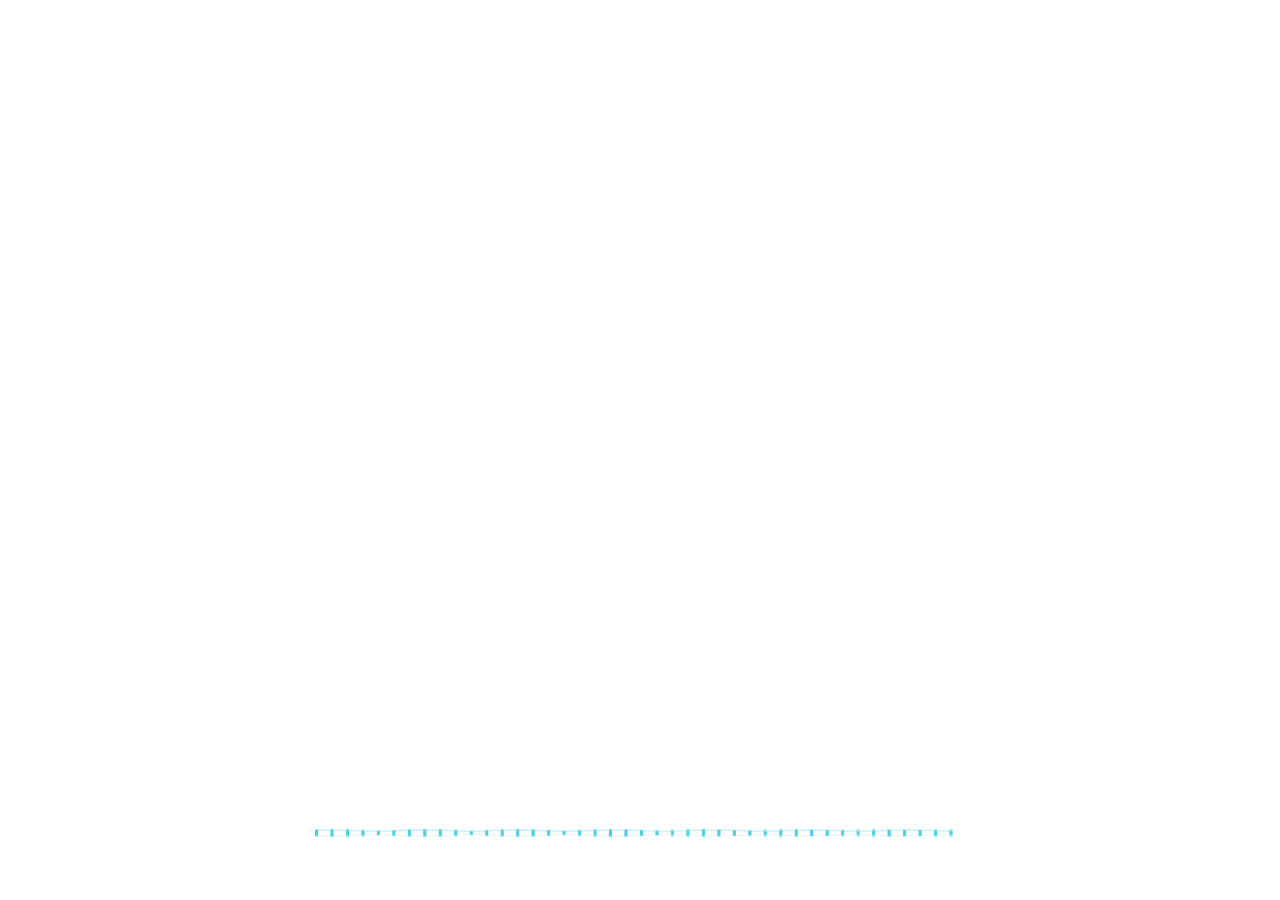
==== frontend/voice_overlay/index.html @ 0b5821e7 "style: replace voice overlay with HTML waveform dock Replace Tkinter canvas overlay with pywebview H" ====
<!DOCTYPE html>
<html lang="zh-CN">
<head>
<meta charset="UTF-8">
<meta name="viewport" content="width=device-width, initial-scale=1.0">
<title>小黄 Voice Dock</title>
<link rel="stylesheet" href="assets/style.css">
</head>
<body>
<div class="hud-anchor" id="hud-anchor">
  <div class="hud" id="hud">
    <div class="wave-box">
      <canvas id="waveCanvas" width="640" height="110"></canvas>
    </div>
  </div>
</div>
<script src="assets/app.js"></script>
</body>
</html>
---- frontend/voice_overlay/assets/style.css ----
/* XiaoHuang Voice Dock — minimal styling */
*, *::before, *::after { box-sizing: border-box; margin: 0; padding: 0; }

html, body {
  width: 100%; height: 100%;
  overflow: hidden;
  background: transparent;
  font-family: "Microsoft YaHei UI", "Segoe UI", system-ui, sans-serif;
  -webkit-font-smoothing: antialiased;
}

.hud-anchor {
  position: fixed;
  bottom: 0; left: 0;
  width: 100%; height: 100%;
  display: flex;
  align-items: flex-end;
  justify-content: center;
  padding-bottom: 12px;
  opacity: 1;
  transition: opacity 0.45s cubic-bezier(0.16, 1, 0.3, 1),
              transform 0.45s cubic-bezier(0.16, 1, 0.3, 1);
  transform: translateY(0);
  pointer-events: none;
}

.hud-anchor.visible {
  opacity: 1;
  transform: translateY(0);
}

.hud-anchor.hiding {
  opacity: 0;
  transform: translateY(20px);
}

.hud {
  display: flex;
  align-items: center;
  justify-content: center;
  pointer-events: auto;
}

.wave-box {
  position: relative;
  width: 660px; height: 110px;
}

#waveCanvas {
  display: block;
  width: 100%; height: 100%;
}
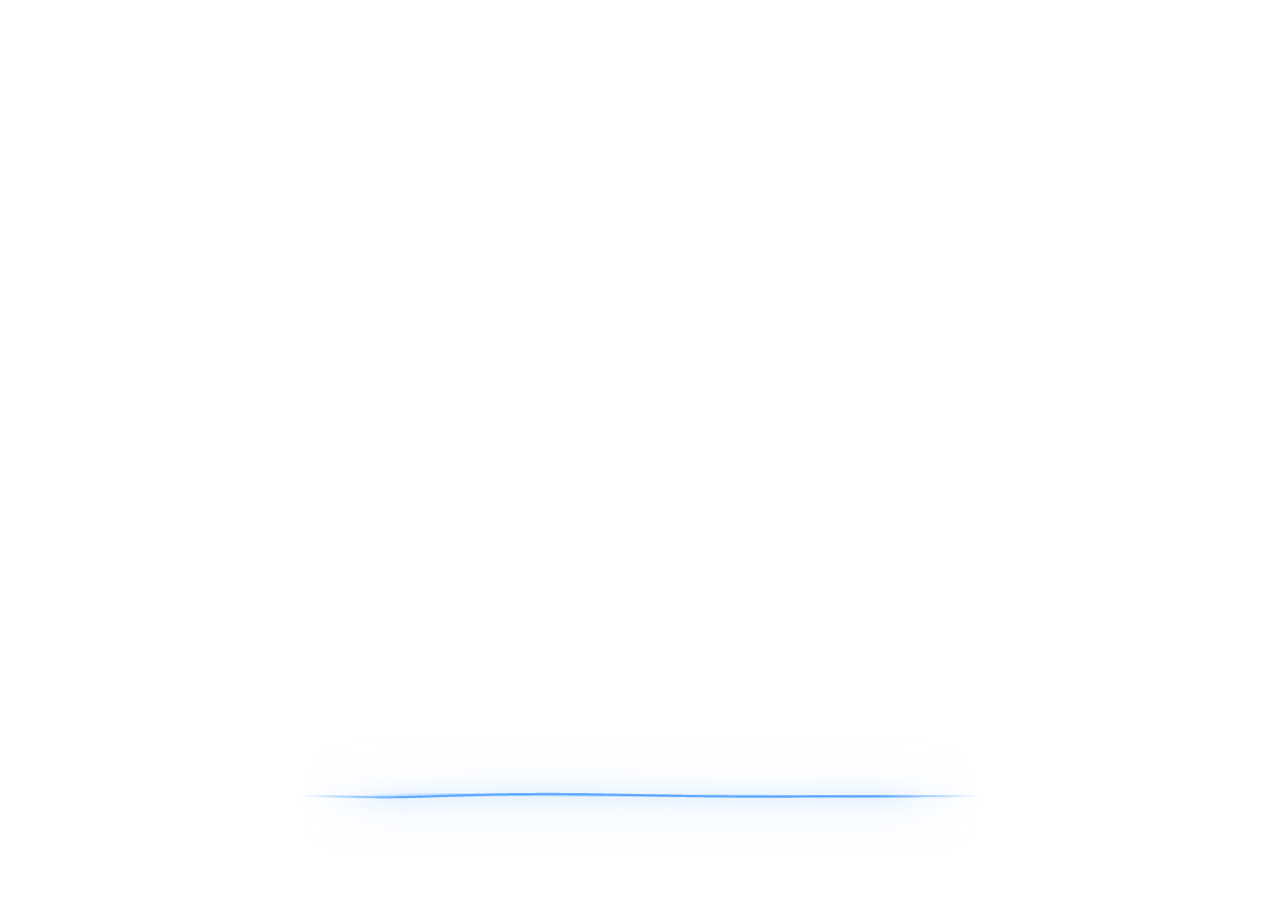
==== commit a604f869: "style: migrate prototype waveform engine to voice dock Replace simplified waveform with the full pro" ====
--- a/frontend/voice_overlay/index.html
+++ b/frontend/voice_overlay/index.html
@@ -3,15 +3,15 @@
 <head>
 <meta charset="UTF-8">
 <meta name="viewport" content="width=device-width, initial-scale=1.0">
-<title>小黄 Voice Dock</title>
+<title>小黄 · 纯音波浮窗</title>
 <link rel="stylesheet" href="assets/style.css">
 </head>
 <body>
-<div class="hud-anchor" id="hud-anchor">
+<div class="hud-anchor" id="hudAnchor">
   <div class="hud" id="hud">
-    <div class="wave-box">
-      <canvas id="waveCanvas" width="640" height="110"></canvas>
-    </div>
+    <section class="wave-box">
+      <canvas id="waveCanvas" aria-hidden="true"></canvas>
+    </section>
   </div>
 </div>
 <script src="assets/app.js"></script>
--- a/frontend/voice_overlay/assets/style.css
+++ b/frontend/voice_overlay/assets/style.css
@@ -1,52 +1,57 @@
-/* XiaoHuang Voice Dock — minimal styling */
-*, *::before, *::after { box-sizing: border-box; margin: 0; padding: 0; }
-
+/* 小黄 · 纯音波浮窗 */
+:root {
+  --hud-w: 680px;
+  --hud-h: 120px;
+}
+* { margin: 0; padding: 0; box-sizing: border-box; }
 html, body {
-  width: 100%; height: 100%;
+  width: 100vw;
+  height: 100vh;
   overflow: hidden;
   background: transparent;
-  font-family: "Microsoft YaHei UI", "Segoe UI", system-ui, sans-serif;
-  -webkit-font-smoothing: antialiased;
+  font-family: -apple-system, 'Segoe UI', 'PingFang SC', 'Microsoft YaHei', sans-serif;
+  color: #c8d4e6;
 }
-
+/* 淡入淡出 */
 .hud-anchor {
   position: fixed;
-  bottom: 0; left: 0;
-  width: 100%; height: 100%;
-  display: flex;
-  align-items: flex-end;
-  justify-content: center;
-  padding-bottom: 12px;
-  opacity: 1;
-  transition: opacity 0.45s cubic-bezier(0.16, 1, 0.3, 1),
-              transform 0.45s cubic-bezier(0.16, 1, 0.3, 1);
-  transform: translateY(0);
-  pointer-events: none;
+  bottom: 44px;
+  left: 50%;
+  transform: translateX(-50%) translateY(18px);
+  width: var(--hud-w);
+  height: var(--hud-h);
+  z-index: 100;
+  opacity: 0;
+  transition: opacity 0.8s cubic-bezier(0.25, 0.46, 0.45, 0.94),
+              transform 0.8s cubic-bezier(0.25, 0.46, 0.45, 0.94);
 }
-
 .hud-anchor.visible {
   opacity: 1;
-  transform: translateY(0);
+  transform: translateX(-50%) translateY(0);
 }
-
 .hud-anchor.hiding {
   opacity: 0;
-  transform: translateY(20px);
+  transform: translateX(-50%) translateY(12px);
+  transition: opacity 0.5s cubic-bezier(0.55, 0.06, 0.68, 0.19),
+              transform 0.5s cubic-bezier(0.55, 0.06, 0.68, 0.19);
 }
-
 .hud {
+  width: 100%;
+  height: 100%;
   display: flex;
   align-items: center;
   justify-content: center;
-  pointer-events: auto;
+  background: transparent;
+  border: none;
 }
-
 .wave-box {
-  position: relative;
-  width: 660px; height: 110px;
+  width: 100%;
+  height: 100%;
+  display: flex;
+  align-items: center;
+  justify-content: center;
 }
-
-#waveCanvas {
-  display: block;
-  width: 100%; height: 100%;
+#waveCanvas { width: 100%; height: 100%; display: block; }
+@media (max-width: 740px) {
+  :root { --hud-w: 94vw; }
 }
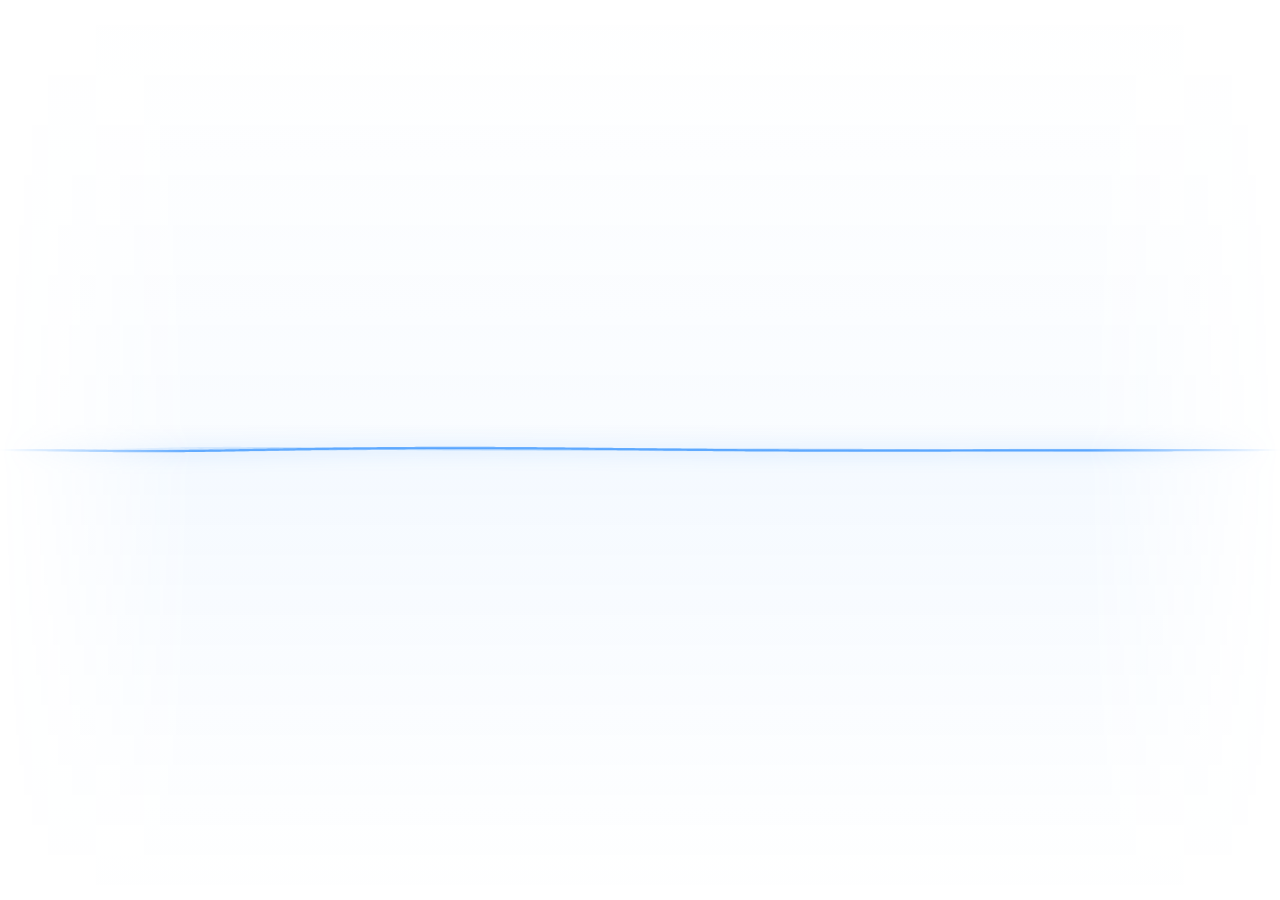
==== commit 1f034ed7: "fix: force transparent background on all voice dock layers Add background:transparent!important to h" ====
--- a/frontend/voice_overlay/index.html
+++ b/frontend/voice_overlay/index.html
@@ -6,7 +6,7 @@
 <title>小黄 · 纯音波浮窗</title>
 <link rel="stylesheet" href="assets/style.css">
 </head>
-<body>
+<body style="background:transparent;margin:0">
 <div class="hud-anchor" id="hudAnchor">
   <div class="hud" id="hud">
     <section class="wave-box">
--- a/frontend/voice_overlay/assets/style.css
+++ b/frontend/voice_overlay/assets/style.css
@@ -1,37 +1,33 @@
 /* 小黄 · 纯音波浮窗 */
-:root {
-  --hud-w: 680px;
-  --hud-h: 120px;
-}
 * { margin: 0; padding: 0; box-sizing: border-box; }
 html, body {
   width: 100vw;
   height: 100vh;
   overflow: hidden;
-  background: transparent;
+  background: transparent !important;
   font-family: -apple-system, 'Segoe UI', 'PingFang SC', 'Microsoft YaHei', sans-serif;
   color: #c8d4e6;
 }
-/* 淡入淡出 */
+/* 淡入淡出 — fill entire webview window; position is Python's job */
 .hud-anchor {
   position: fixed;
-  bottom: 44px;
-  left: 50%;
-  transform: translateX(-50%) translateY(18px);
-  width: var(--hud-w);
-  height: var(--hud-h);
+  inset: 0;
+  width: 100vw;
+  height: 100vh;
   z-index: 100;
   opacity: 0;
+  background: transparent !important;
+  transform: translateY(18px);
   transition: opacity 0.8s cubic-bezier(0.25, 0.46, 0.45, 0.94),
               transform 0.8s cubic-bezier(0.25, 0.46, 0.45, 0.94);
 }
 .hud-anchor.visible {
   opacity: 1;
-  transform: translateX(-50%) translateY(0);
+  transform: translateY(0);
 }
 .hud-anchor.hiding {
   opacity: 0;
-  transform: translateX(-50%) translateY(12px);
+  transform: translateY(12px);
   transition: opacity 0.5s cubic-bezier(0.55, 0.06, 0.68, 0.19),
               transform 0.5s cubic-bezier(0.55, 0.06, 0.68, 0.19);
 }
@@ -41,7 +37,7 @@
   display: flex;
   align-items: center;
   justify-content: center;
-  background: transparent;
+  background: transparent !important;
   border: none;
 }
 .wave-box {
@@ -50,8 +46,9 @@
   display: flex;
   align-items: center;
   justify-content: center;
+  background: transparent !important;
 }
-#waveCanvas { width: 100%; height: 100%; display: block; }
-@media (max-width: 740px) {
-  :root { --hud-w: 94vw; }
+#waveCanvas {
+  width: 100%; height: 100%; display: block;
+  background: transparent !important;
 }
